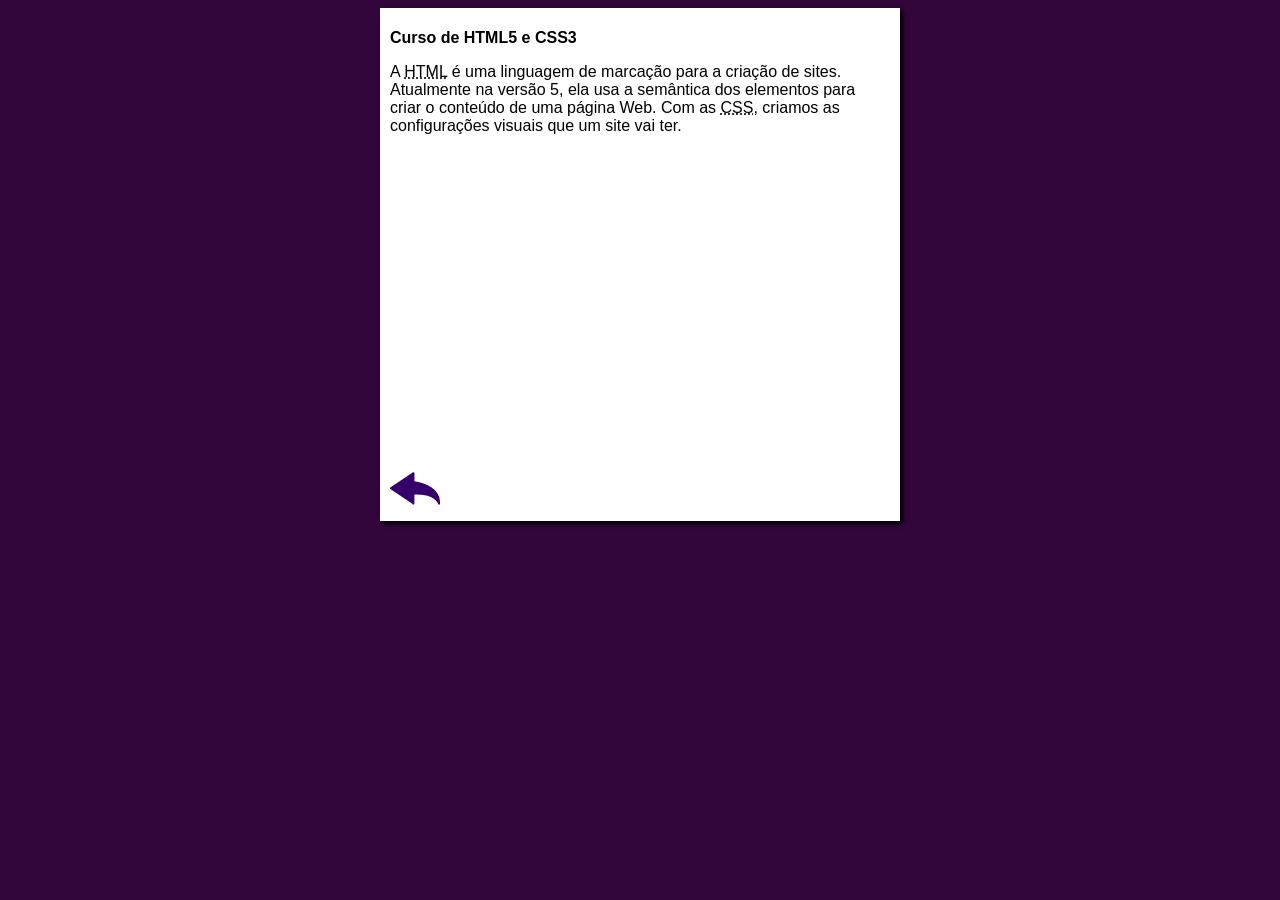
==== curso-html.html @ 9f102042 "Adicionando cursos" ====
<!DOCTYPE html>
<html lang="pt-br">
<head>
    <meta charset="UTF-8">
    <meta name="viewport" content="width=device-width, initial-scale=1.0">
    <title>Curso de HTML</title>
    <link rel="stylesheet" href="css/style.css">
</head>
<body>
    <main>
        <header>
            <h1>Curso de HTML5 e CSS3</h1>
        </header>
        <article>
            <p>A <abbr title="HyperText Markup Language">HTML</abbr> é uma linguagem de marcação para a criação de sites. Atualmente na versão 5, ela usa a semântica dos elementos para criar o conteúdo de uma página Web. Com as <abbr title="Cascading Style Sheets">CSS</abbr>, criamos as configurações visuais que um site vai ter.</p>

            <iframe width="560" height="315" src="https://www.youtube.com/embed/R7Qt15FDNVA?si=GqvK2jAl44-YPmQJ" title="YouTube video player" frameborder="0" allow="accelerometer; autoplay; clipboard-write; encrypted-media; gyroscope; picture-in-picture; web-share" referrerpolicy="strict-origin-when-cross-origin" allowfullscreen></iframe>
            
            <a href="index.html"><img src="imagens/btn-back.png" alt="Voltar"></a>

        </article>
    </main>
</body>
</html>
---- css/style.css ----
* {
    font-family: Arial, Helvetica, sans-serif;
    font-size: 16px;
}

body {
    background-color: rgb(50, 6, 59);
}

img.lado{
    float: right;
}

main {
    background-color: white;
    width: 500px;
    margin: auto;
    padding: 10px;
    box-shadow: 3px 3px 5px rgb(0, 0, 0.473);
}
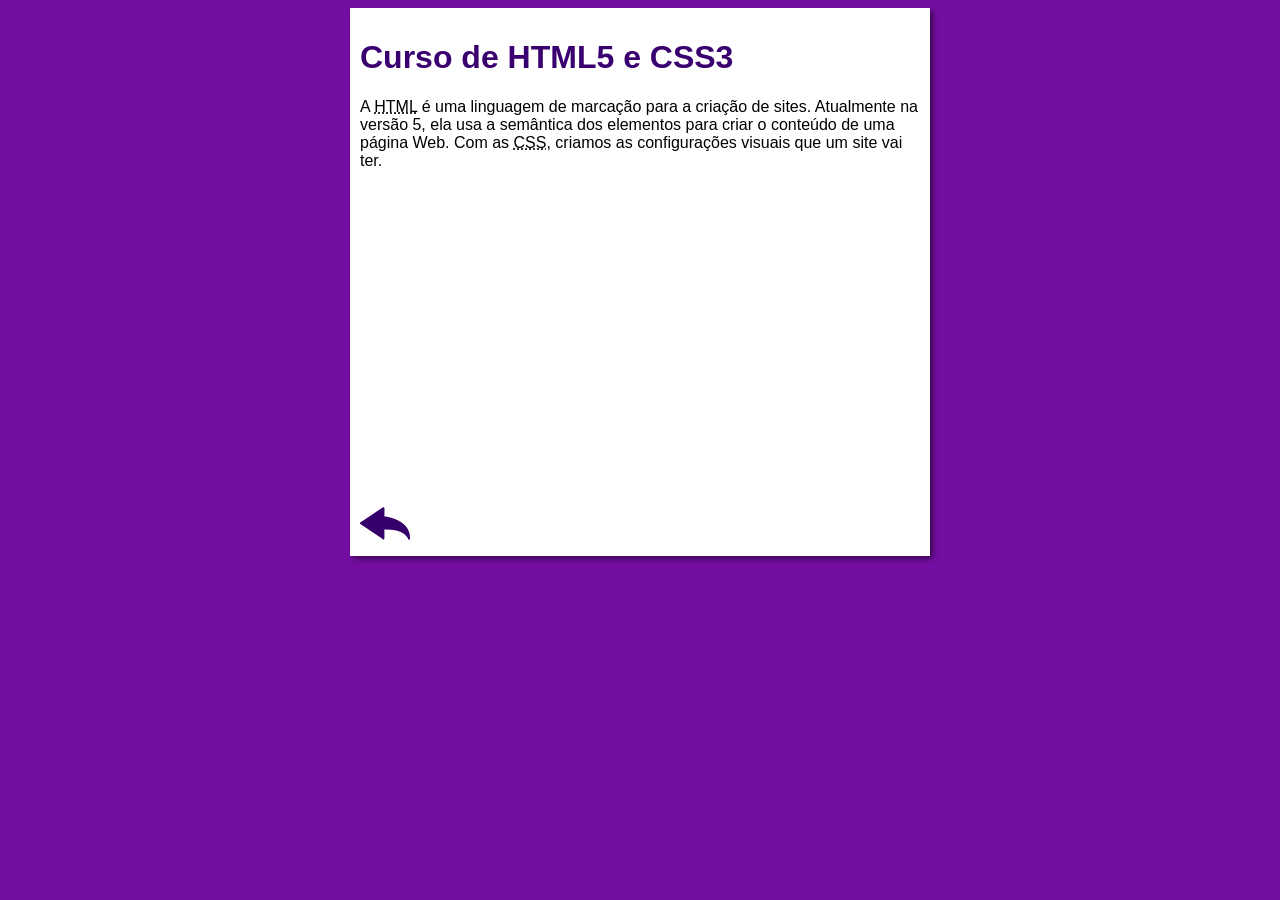
==== commit 9a0e358f: "Adicionando outro iframe para youtube" ====
--- a/curso-html.html
+++ b/curso-html.html
@@ -13,12 +13,12 @@
         </header>
         <article>
             <p>A <abbr title="HyperText Markup Language">HTML</abbr> é uma linguagem de marcação para a criação de sites. Atualmente na versão 5, ela usa a semântica dos elementos para criar o conteúdo de uma página Web. Com as <abbr title="Cascading Style Sheets">CSS</abbr>, criamos as configurações visuais que um site vai ter.</p>
-
-            <iframe width="560" height="315" src="https://www.youtube.com/embed/R7Qt15FDNVA?si=GqvK2jAl44-YPmQJ" title="YouTube video player" frameborder="0" allow="accelerometer; autoplay; clipboard-write; encrypted-media; gyroscope; picture-in-picture; web-share" referrerpolicy="strict-origin-when-cross-origin" allowfullscreen></iframe>
+            
+            <iframe width="560" height="315" src="https://www.youtube.com/embed/R7Qt15FDNVA?si=GqvK2jAl44-YPmQJ" frameborder="0" allow="accelerometer; autoplay; encrypted-media; gyroscope; picture-in-picture" allowfullscreen></iframe>
             
             <a href="index.html"><img src="imagens/btn-back.png" alt="Voltar"></a>
 
         </article>
     </main>
 </body>
-</html>+</html>
--- a/css/style.css
+++ b/css/style.css
@@ -4,17 +4,39 @@
 }
 
 body {
-    background-color: rgb(50, 6, 59);
-}
+    background-color: #730ea1;
 
-img.lado{
-    float: right;
 }
 
 main {
     background-color: white;
-    width: 500px;
+    width: 560px;
     margin: auto;
     padding: 10px;
-    box-shadow: 3px 3px 5px rgb(0, 0, 0.473);
+    box-shadow: 3px 3px 5px rgba(0, 0, 0, 0.473);
+}
+
+h1 {
+    font-size: 2em;
+    color: rgb(58, 0, 112);
+}
+
+h2 {
+    font-size: 1.5em;
+    color: rgb(58, 0, 112);
+}
+
+img.lado {
+    float: right;
+}
+
+a {
+    text-decoration: none;
+    font-weight: bold;
+    color: rgb(58, 0, 112);
+}
+
+a:hover {
+    text-decoration: underline;
+    color: rgb(26, 26, 255);
 }
